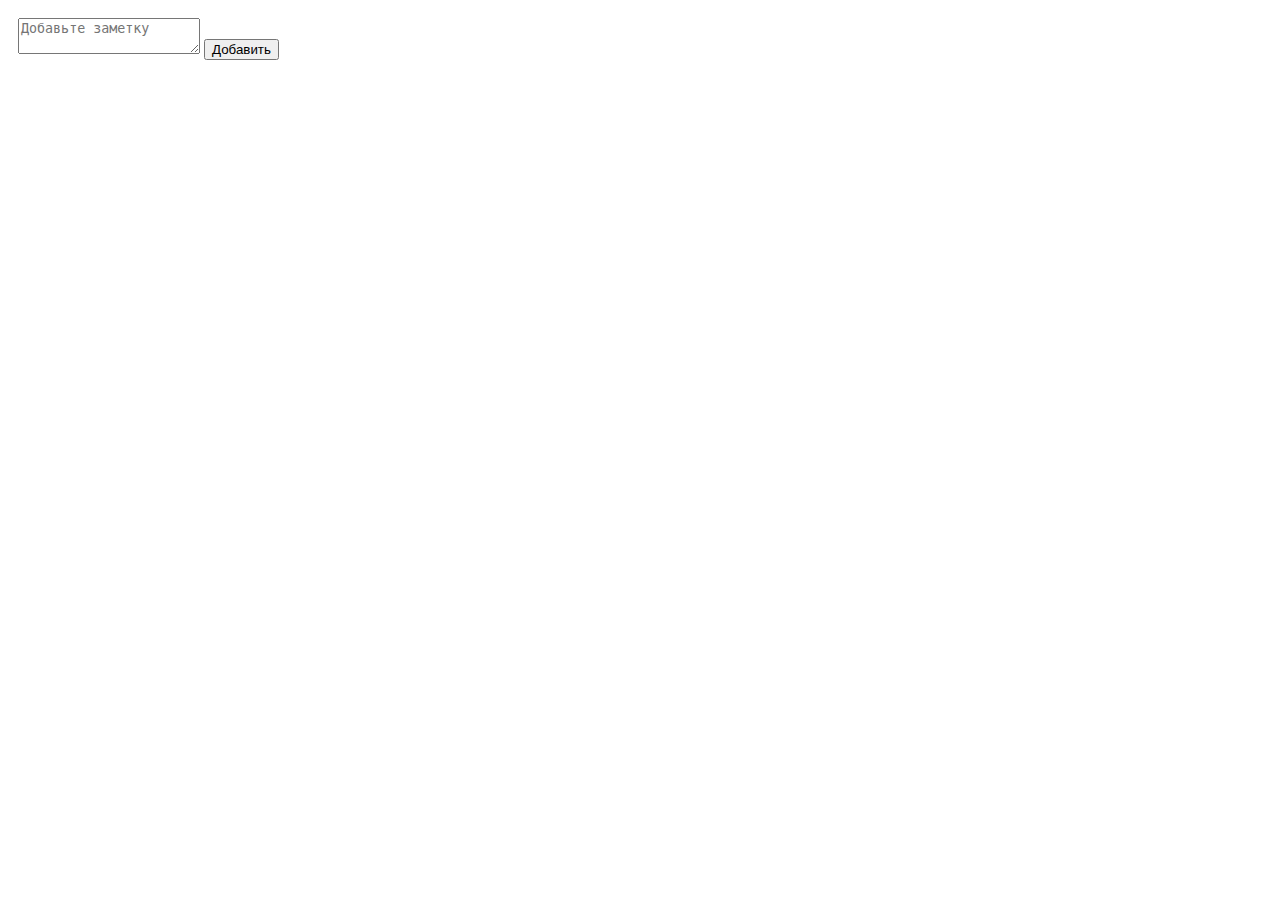
==== 3_calc/index.html @ ad6fa6dc "Added 1hometask" ====
<!DOCTYPE html>
<html lang="en">

<head>
    <meta charset="UTF-8">
    <meta http-equiv="X-UA-Compatible" content="IE=edge">
    <meta name="viewport" content="width=device-width, initial-scale=1.0">
    <title>Мои заметки</title>
    <link href="https://cdn.jsdelivr.net/npm/bootstrap@5.1.3/dist/css/bootstrap.min.css" rel="stylesheet"
        integrity="sha384-1BmE4kWBq78iYhFldvKuhfTAU6auU8tT94WrHftjDbrCEXSU1oBoqyl2QvZ6jIW3" crossorigin="anonymous">
    <link rel="stylesheet" href="./assets/styles/style.css" />
</head>

<body>
    <section class="container border">
        <textarea id="addNote" class="form-control" rows="2" placeholder="Добавьте заметку"></textarea>
        <button class="btn btn-sm btn-primary addButton">Добавить</button>
    </section>

    <section class="container" id="notes"></section>


    <script src="https://cdn.jsdelivr.net/npm/bootstrap@5.1.3/dist/js/bootstrap.bundle.min.js"
        integrity="sha384-ka7Sk0Gln4gmtz2MlQnikT1wXgYsOg+OMhuP+IlRH9sENBO0LRn5q+8nbTov4+1p" crossorigin="anonymous">
    </script>
    <script src="./assets/scripts/index.js"></script>
</body>

</html>
---- 3_calc/assets/styles/style.css ----
.container {
    padding: 10px;
}

.addButton {
    margin-top: 10px;
}

#notes {
    display: grid;
    grid-template-columns: repeat(auto-fit, minmax(250px, 1fr));
    gap: 5px;
}
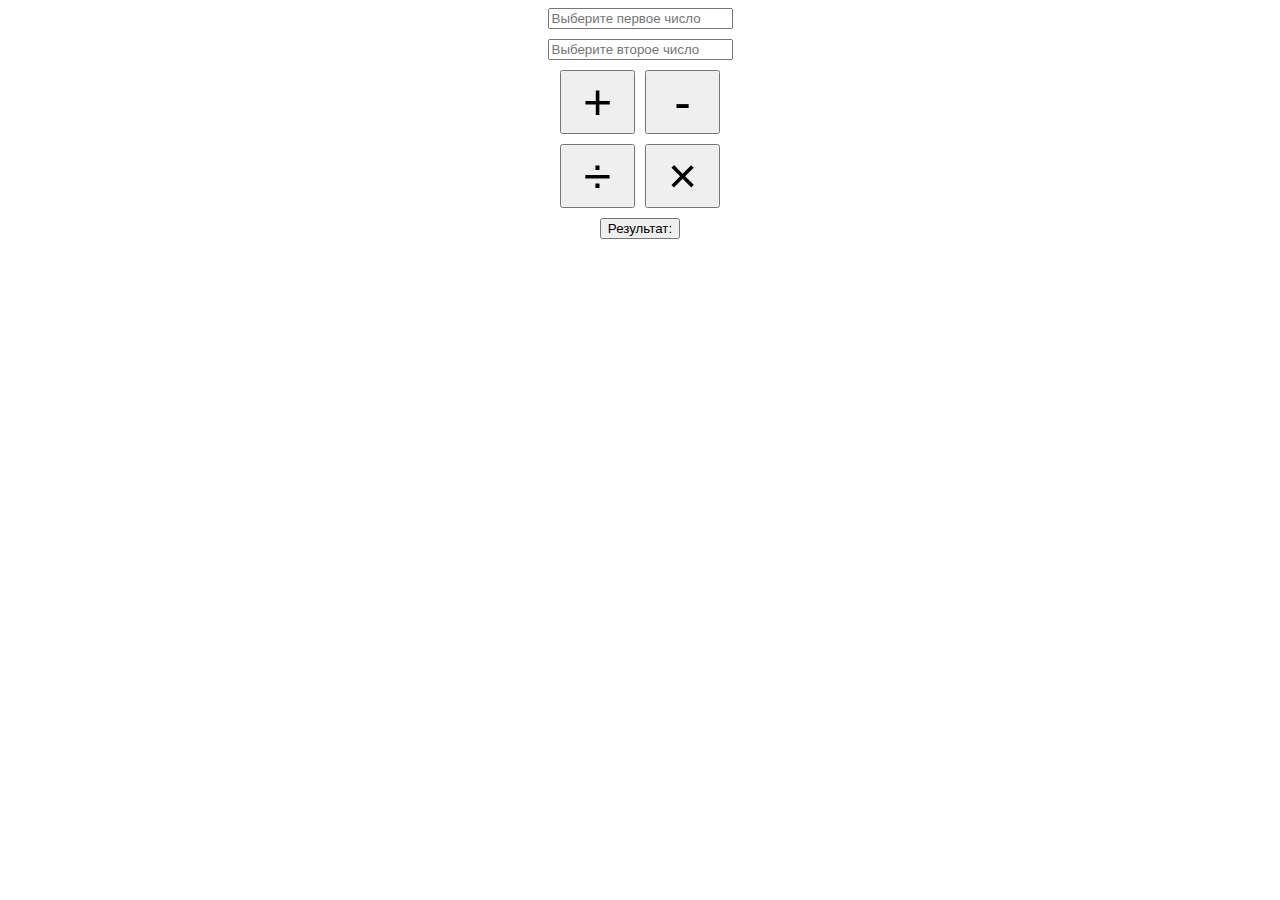
==== commit 4f834166: "Added 3 hometask" ====
--- a/3_calc/index.html
+++ b/3_calc/index.html
@@ -5,24 +5,29 @@
     <meta charset="UTF-8">
     <meta http-equiv="X-UA-Compatible" content="IE=edge">
     <meta name="viewport" content="width=device-width, initial-scale=1.0">
-    <title>Мои заметки</title>
-    <link href="https://cdn.jsdelivr.net/npm/bootstrap@5.1.3/dist/css/bootstrap.min.css" rel="stylesheet"
-        integrity="sha384-1BmE4kWBq78iYhFldvKuhfTAU6auU8tT94WrHftjDbrCEXSU1oBoqyl2QvZ6jIW3" crossorigin="anonymous">
+    <title>Калькулятор</title>
     <link rel="stylesheet" href="./assets/styles/style.css" />
 </head>
 
 <body>
-    <section class="container border">
-        <textarea id="addNote" class="form-control" rows="2" placeholder="Добавьте заметку"></textarea>
-        <button class="btn btn-sm btn-primary addButton">Добавить</button>
+
+    <section class="hometask">
+
+        <input type="number" id="number1" placeholder="Выберите первое число">
+        <input type="number" id="number2" placeholder="Выберите второе число">
+
+        <div class="calculator">
+            <button id="add" onclick="operator='+'">+</button>
+            <button id="subtract" onclick="operator='-'">-</button>
+            <button id="divide" onclick="operator='/'">&divide;</button>
+            <button id="multiplay" onclick="operator='*'">&times;</button>
+        </div>
+
+        <button class="button">Результат:</button>
+        <div id="result"></div>
     </section>
 
-    <section class="container" id="notes"></section>
 
-
-    <script src="https://cdn.jsdelivr.net/npm/bootstrap@5.1.3/dist/js/bootstrap.bundle.min.js"
-        integrity="sha384-ka7Sk0Gln4gmtz2MlQnikT1wXgYsOg+OMhuP+IlRH9sENBO0LRn5q+8nbTov4+1p" crossorigin="anonymous">
-    </script>
     <script src="./assets/scripts/index.js"></script>
 </body>
 
--- a/3_calc/assets/styles/style.css
+++ b/3_calc/assets/styles/style.css
@@ -1,13 +1,22 @@
-.container {
-    padding: 10px;
+.hometask {
+    display: flex;
+    flex-direction: column;
+    align-items: center;
+    row-gap: 10px;
+    margin-bottom: 40px;
 }
 
-.addButton {
-    margin-top: 10px;
+.calculator {
+    display: grid;
+    grid-template-columns: repeat(2, 75px);
+    gap: 10px;
 }
 
-#notes {
-    display: grid;
-    grid-template-columns: repeat(auto-fit, minmax(250px, 1fr));
-    gap: 5px;
+.calculator>button {
+    font-size: 50px;
+}
+
+#result {
+    border-bottom: 1px solid red;
+    font-weight: bold;
 }